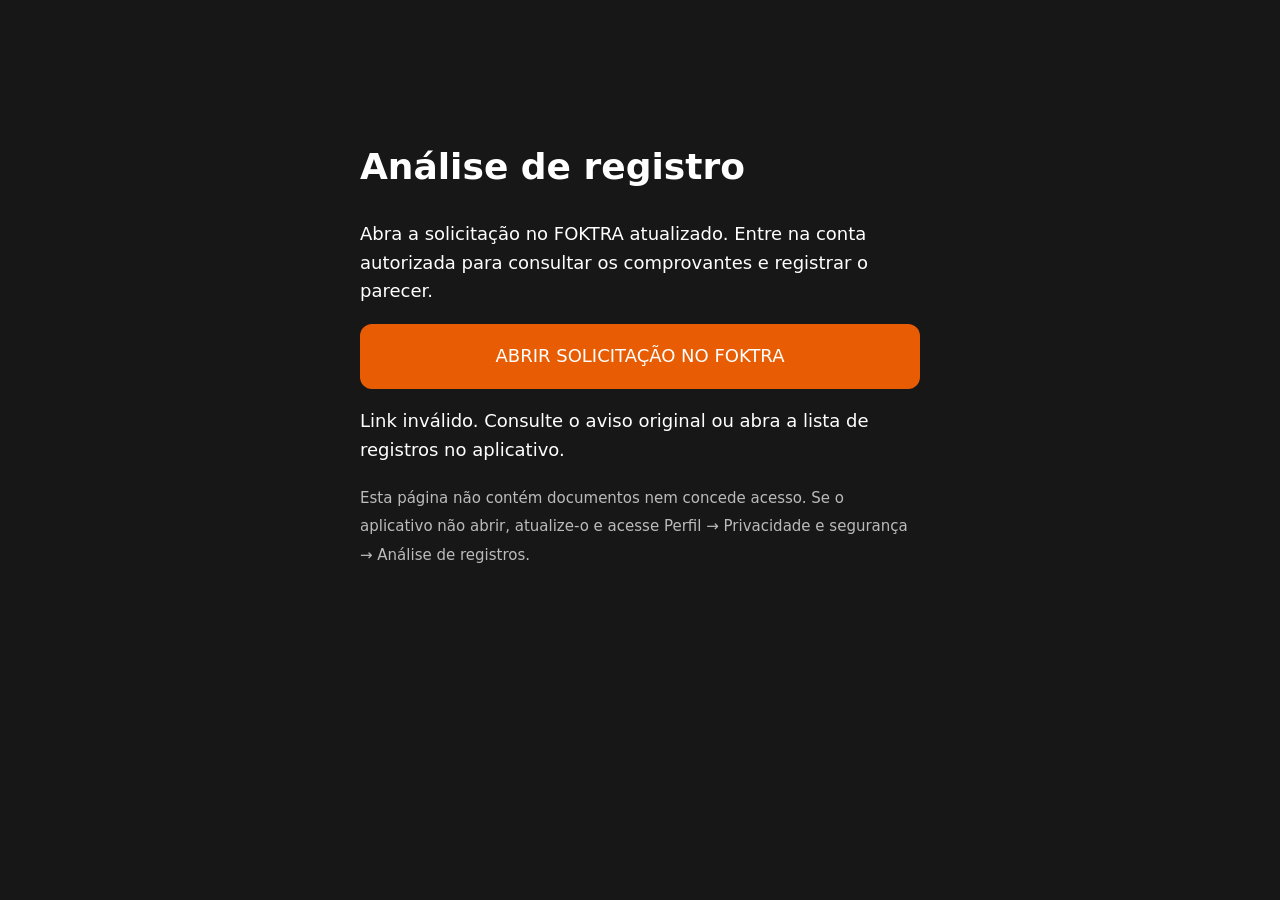
==== analise.html @ 60dfbe34 "Adicionar abertura de solicitações protegidas no app" ====
<!doctype html>
<html lang="pt-BR"><head><meta charset="utf-8"><meta name="viewport" content="width=device-width,initial-scale=1"><meta name="referrer" content="no-referrer"><meta http-equiv="Content-Security-Policy" content="default-src 'none'; script-src 'unsafe-inline'; style-src 'unsafe-inline'; base-uri 'none'; form-action 'none'"><title>FOKTRA — Análise protegida</title><style>body{font:18px system-ui;background:#171717;color:#fff;max-width:560px;margin:10vh auto;padding:24px;line-height:1.6}a{display:block;padding:18px;background:#e85d04;color:#fff;border-radius:12px;text-align:center;text-decoration:none}small{color:#bbb}</style></head><body><h1>Análise de registro</h1><p>Abra a solicitação no FOKTRA atualizado. Entre na conta autorizada para consultar os comprovantes e registrar o parecer.</p><a id="open" hidden>ABRIR SOLICITAÇÃO NO FOKTRA</a><p id="status">Conferindo link…</p><small>Esta página não contém documentos nem concede acesso. Se o aplicativo não abrir, atualize-o e acesse Perfil → Privacidade e segurança → Análise de registros.</small><script>const id=new URL(location.href).searchParams.get('request');if(/^[a-f0-9-]{36}$/i.test(id||'')){const link=document.getElementById('open');link.href='foktra://review?request='+encodeURIComponent(id);link.hidden=false;document.getElementById('status').textContent='Os documentos ficam protegidos dentro do aplicativo.';}else document.getElementById('status').textContent='Link inválido. Consulte o aviso original ou abra a lista de registros no aplicativo.';</script></body></html>
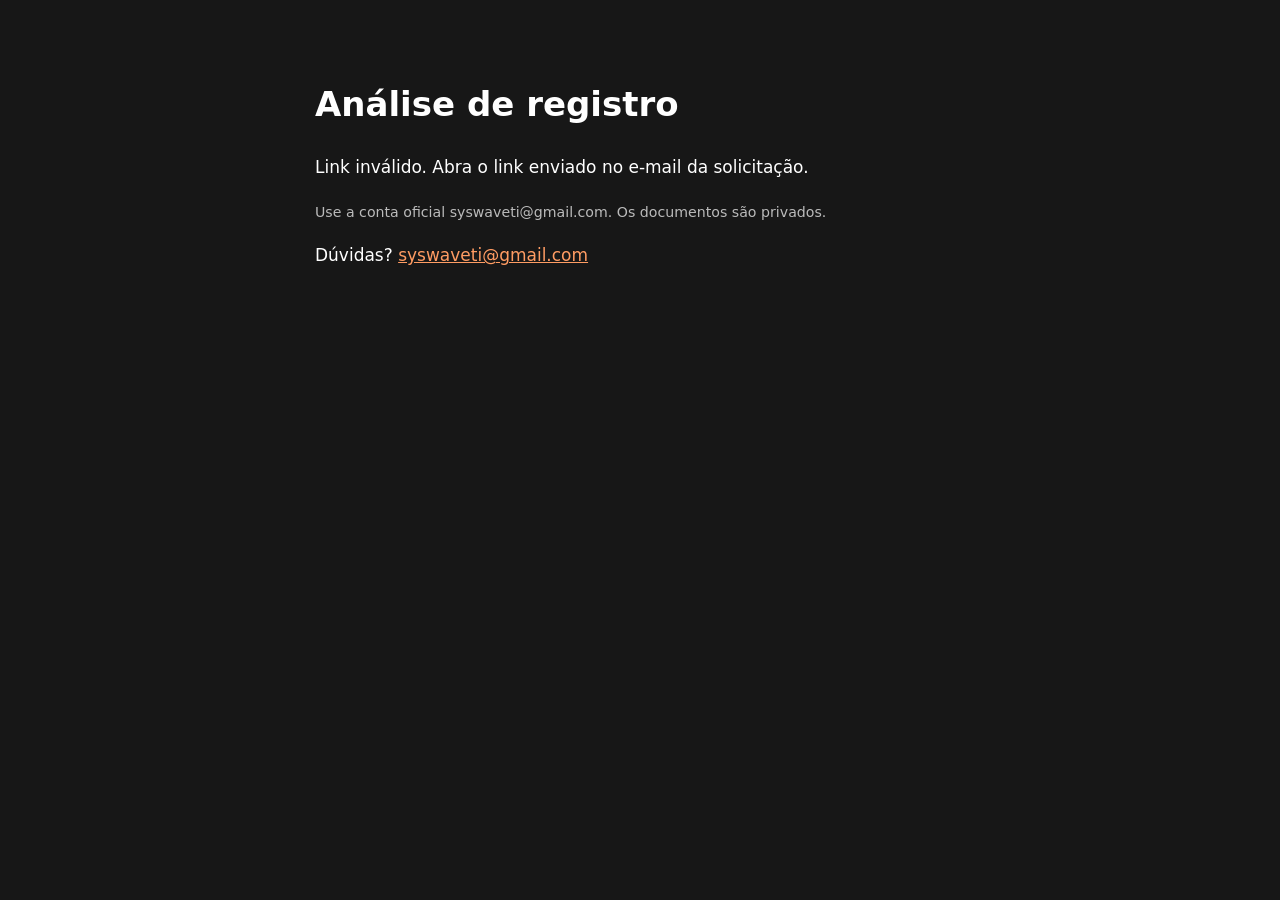
==== commit 8d8a670d: "Permitir análise protegida de CREF e CRN no navegador" ====
--- a/analise.html
+++ b/analise.html
@@ -1,2 +1 @@
-<!doctype html>
-<html lang="pt-BR"><head><meta charset="utf-8"><meta name="viewport" content="width=device-width,initial-scale=1"><meta name="referrer" content="no-referrer"><meta http-equiv="Content-Security-Policy" content="default-src 'none'; script-src 'unsafe-inline'; style-src 'unsafe-inline'; base-uri 'none'; form-action 'none'"><title>FOKTRA — Análise protegida</title><style>body{font:18px system-ui;background:#171717;color:#fff;max-width:560px;margin:10vh auto;padding:24px;line-height:1.6}a{display:block;padding:18px;background:#e85d04;color:#fff;border-radius:12px;text-align:center;text-decoration:none}small{color:#bbb}</style></head><body><h1>Análise de registro</h1><p>Abra a solicitação no FOKTRA atualizado. Entre na conta autorizada para consultar os comprovantes e registrar o parecer.</p><a id="open" hidden>ABRIR SOLICITAÇÃO NO FOKTRA</a><p id="status">Conferindo link…</p><small>Esta página não contém documentos nem concede acesso. Se o aplicativo não abrir, atualize-o e acesse Perfil → Privacidade e segurança → Análise de registros.</small><script>const id=new URL(location.href).searchParams.get('request');if(/^[a-f0-9-]{36}$/i.test(id||'')){const link=document.getElementById('open');link.href='foktra://review?request='+encodeURIComponent(id);link.hidden=false;document.getElementById('status').textContent='Os documentos ficam protegidos dentro do aplicativo.';}else document.getElementById('status').textContent='Link inválido. Consulte o aviso original ou abra a lista de registros no aplicativo.';</script></body></html>
+<!doctype html><html lang="pt-BR"><head><meta charset="utf-8"><meta name="viewport" content="width=device-width,initial-scale=1"><meta name="referrer" content="no-referrer"><meta http-equiv="Content-Security-Policy" content="default-src 'none'; script-src 'self'; style-src 'unsafe-inline'; connect-src https://ktjfjfcrkgtgzikebhed.supabase.co; img-src blob:; frame-src blob:; base-uri 'none'; form-action 'none'"><title>FOKTRA — Análise protegida</title><style>body{font:17px system-ui;background:#171717;color:#fff;max-width:650px;margin:30px auto;padding:24px;line-height:1.6}button,a.btn{display:block;padding:16px;background:#e85d04;color:white;border:0;border-radius:12px;margin:12px 0;font:inherit;cursor:pointer}button:disabled{opacity:.5}input,textarea,select{display:block;box-sizing:border-box;width:100%;padding:12px;margin:8px 0 18px;background:#292929;color:white;border:1px solid #777;border-radius:8px;font:inherit}img,iframe{width:100%;border:0}iframe{height:65vh}small{color:#bbb}[hidden]{display:none!important}#status{white-space:pre-wrap}a{color:#ff9c63}</style><script src="analise.js" defer></script></head><body><h1>Análise de registro</h1><p id="status" role="status">Conferindo solicitação…</p><button id="login" hidden>ENTRAR COM GOOGLE</button><small id="hint">Use a conta oficial syswaveti@gmail.com. Os documentos são privados.</small><section id="review" hidden><h2 id="professional"></h2><p id="registration"></p><div id="documents"></div><form id="verdict"><label>Comentário para o profissional (obrigatório)<textarea id="reason" required maxlength="1000"></textarea></label><label>Evidência da consulta ao conselho<textarea id="evidence" maxlength="1000"></textarea></label><label>Validade da aprovação<input type="date" id="expires"></label><button type="submit" value="approved">APROVAR DOCUMENTO</button><button type="submit" value="rejected" style="background:#9b2929">RECUSAR DOCUMENTO</button></form></section><p>Dúvidas? <a href="mailto:syswaveti@gmail.com">syswaveti@gmail.com</a></p><button id="logout" hidden>SAIR DA CONTA</button></body></html>
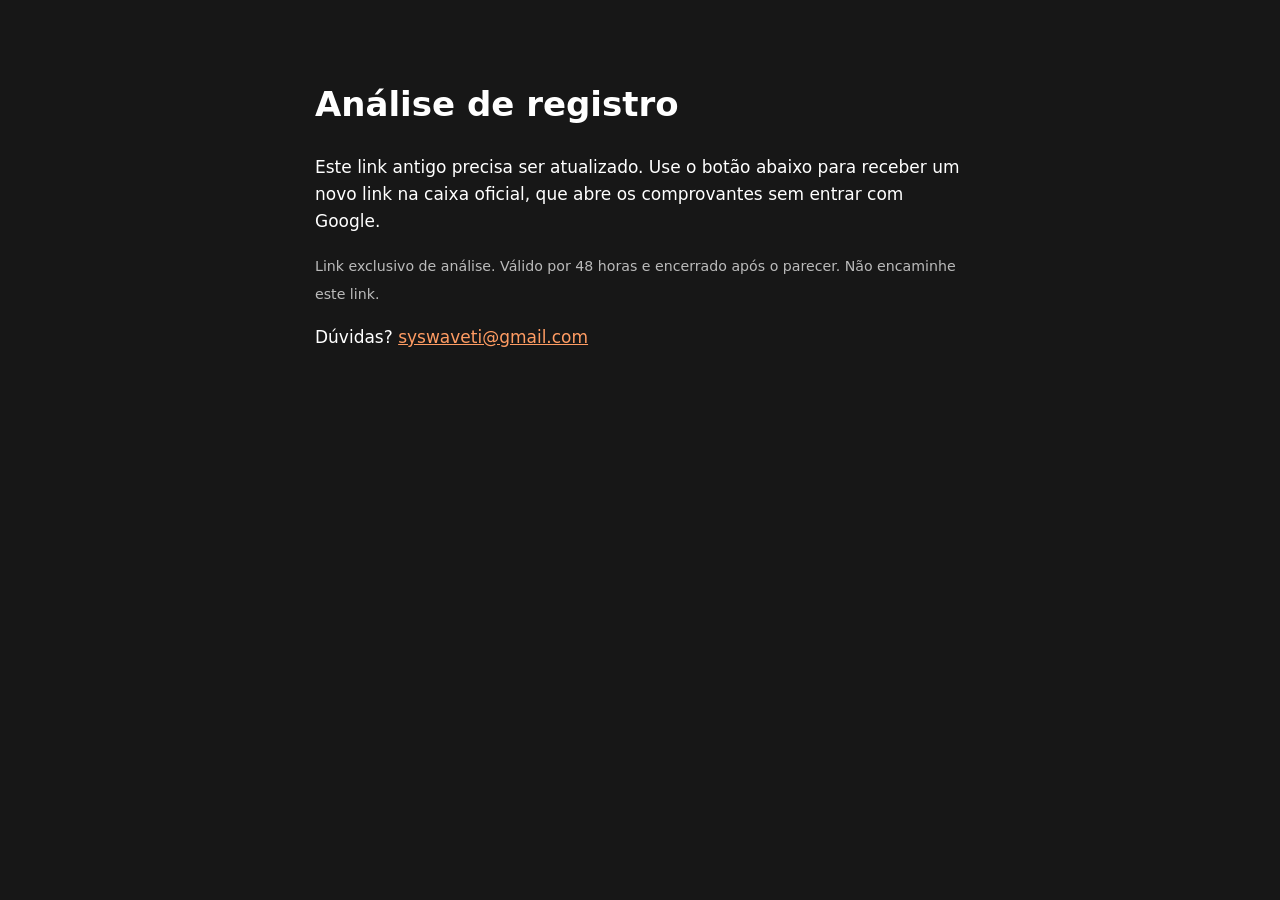
==== commit 40b8604e: "Abrir comprovantes e parecer pelo link exclusivo sem Google" ====
--- a/analise.html
+++ b/analise.html
@@ -1 +1 @@
-<!doctype html><html lang="pt-BR"><head><meta charset="utf-8"><meta name="viewport" content="width=device-width,initial-scale=1"><meta name="referrer" content="no-referrer"><meta http-equiv="Content-Security-Policy" content="default-src 'none'; script-src 'self'; style-src 'unsafe-inline'; connect-src https://ktjfjfcrkgtgzikebhed.supabase.co; img-src blob:; frame-src blob:; base-uri 'none'; form-action 'none'"><title>FOKTRA — Análise protegida</title><style>body{font:17px system-ui;background:#171717;color:#fff;max-width:650px;margin:30px auto;padding:24px;line-height:1.6}button,a.btn{display:block;padding:16px;background:#e85d04;color:white;border:0;border-radius:12px;margin:12px 0;font:inherit;cursor:pointer}button:disabled{opacity:.5}input,textarea,select{display:block;box-sizing:border-box;width:100%;padding:12px;margin:8px 0 18px;background:#292929;color:white;border:1px solid #777;border-radius:8px;font:inherit}img,iframe{width:100%;border:0}iframe{height:65vh}small{color:#bbb}[hidden]{display:none!important}#status{white-space:pre-wrap}a{color:#ff9c63}</style><script src="analise.js" defer></script></head><body><h1>Análise de registro</h1><p id="status" role="status">Conferindo solicitação…</p><button id="login" hidden>ENTRAR COM GOOGLE</button><small id="hint">Use a conta oficial syswaveti@gmail.com. Os documentos são privados.</small><section id="review" hidden><h2 id="professional"></h2><p id="registration"></p><div id="documents"></div><form id="verdict"><label>Comentário para o profissional (obrigatório)<textarea id="reason" required maxlength="1000"></textarea></label><label>Evidência da consulta ao conselho<textarea id="evidence" maxlength="1000"></textarea></label><label>Validade da aprovação<input type="date" id="expires"></label><button type="submit" value="approved">APROVAR DOCUMENTO</button><button type="submit" value="rejected" style="background:#9b2929">RECUSAR DOCUMENTO</button></form></section><p>Dúvidas? <a href="mailto:syswaveti@gmail.com">syswaveti@gmail.com</a></p><button id="logout" hidden>SAIR DA CONTA</button></body></html>+<!doctype html><html lang="pt-BR"><head><meta charset="utf-8"><meta name="viewport" content="width=device-width,initial-scale=1"><meta name="referrer" content="no-referrer"><meta http-equiv="Content-Security-Policy" content="default-src 'none'; script-src 'self'; style-src 'unsafe-inline'; connect-src https://ktjfjfcrkgtgzikebhed.supabase.co; img-src blob:; frame-src blob:; base-uri 'none'; form-action 'none'"><title>FOKTRA — Análise protegida</title><style>body{font:17px system-ui;background:#171717;color:#fff;max-width:650px;margin:30px auto;padding:24px;line-height:1.6}button,a.btn{display:block;padding:16px;background:#e85d04;color:white;border:0;border-radius:12px;margin:12px 0;font:inherit;cursor:pointer}button:disabled{opacity:.5}input,textarea,select{display:block;box-sizing:border-box;width:100%;padding:12px;margin:8px 0 18px;background:#292929;color:white;border:1px solid #777;border-radius:8px;font:inherit}img,iframe{width:100%;border:0}iframe{height:65vh}img{max-height:420px;object-fit:contain}small{color:#bbb}[hidden]{display:none!important}#status{white-space:pre-wrap}a{color:#ff9c63}</style><script src="analise.js" defer></script></head><body><h1>Análise de registro</h1><p id="status" role="status">Conferindo solicitação…</p><button id="resend" hidden>ENVIAR NOVO LINK AO GMAIL DA ADMINISTRAÇÃO</button><small id="hint">Link exclusivo de análise. Válido por 48 horas e encerrado após o parecer. Não encaminhe este link.</small><section id="review" hidden><h2 id="professional"></h2><p id="registration"></p><div id="documents"></div><form id="verdict"><label>Comentário para o profissional (obrigatório)<textarea id="reason" required maxlength="1000"></textarea></label><label>Evidência da consulta ao conselho<textarea id="evidence" maxlength="1000"></textarea></label><label>Validade da aprovação<input type="date" id="expires"></label><button id="approve" type="submit" value="approved">APROVAR DOCUMENTO</button><button type="submit" value="rejected" style="background:#9b2929">RECUSAR DOCUMENTO</button></form></section><p>Dúvidas? <a href="mailto:syswaveti@gmail.com">syswaveti@gmail.com</a></p></body></html>
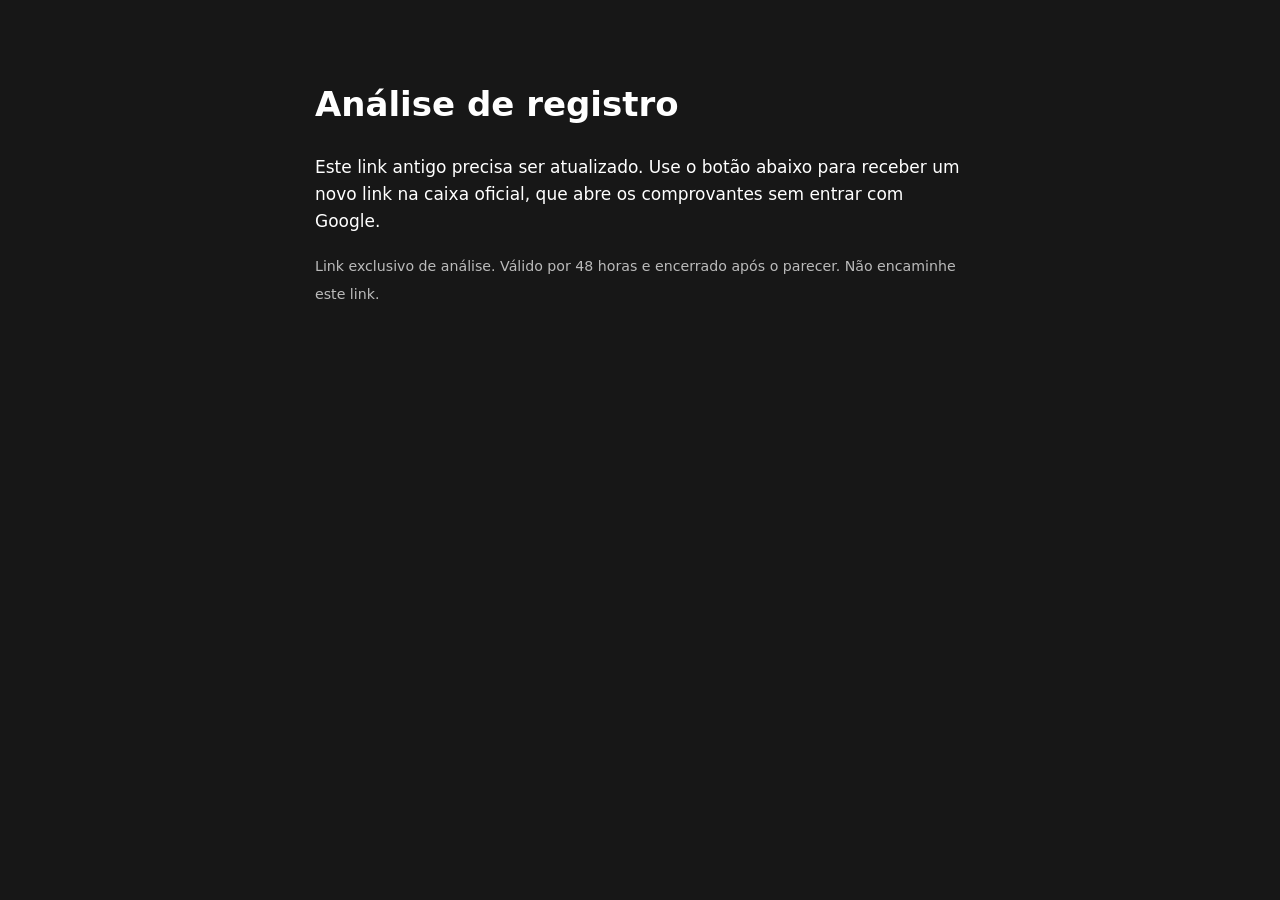
==== commit dcde30d8: "Remover contato de dúvidas da página de análise" ====
--- a/analise.html
+++ b/analise.html
@@ -1 +1 @@
-<!doctype html><html lang="pt-BR"><head><meta charset="utf-8"><meta name="viewport" content="width=device-width,initial-scale=1"><meta name="referrer" content="no-referrer"><meta http-equiv="Content-Security-Policy" content="default-src 'none'; script-src 'self'; style-src 'unsafe-inline'; connect-src https://ktjfjfcrkgtgzikebhed.supabase.co; img-src blob:; frame-src blob:; base-uri 'none'; form-action 'none'"><title>FOKTRA — Análise protegida</title><style>body{font:17px system-ui;background:#171717;color:#fff;max-width:650px;margin:30px auto;padding:24px;line-height:1.6}button,a.btn{display:block;padding:16px;background:#e85d04;color:white;border:0;border-radius:12px;margin:12px 0;font:inherit;cursor:pointer}button:disabled{opacity:.5}input,textarea,select{display:block;box-sizing:border-box;width:100%;padding:12px;margin:8px 0 18px;background:#292929;color:white;border:1px solid #777;border-radius:8px;font:inherit}img,iframe{width:100%;border:0}iframe{height:65vh}img{max-height:420px;object-fit:contain}small{color:#bbb}[hidden]{display:none!important}#status{white-space:pre-wrap}a{color:#ff9c63}</style><script src="analise.js" defer></script></head><body><h1>Análise de registro</h1><p id="status" role="status">Conferindo solicitação…</p><button id="resend" hidden>ENVIAR NOVO LINK AO GMAIL DA ADMINISTRAÇÃO</button><small id="hint">Link exclusivo de análise. Válido por 48 horas e encerrado após o parecer. Não encaminhe este link.</small><section id="review" hidden><h2 id="professional"></h2><p id="registration"></p><div id="documents"></div><form id="verdict"><label>Comentário para o profissional (obrigatório)<textarea id="reason" required maxlength="1000"></textarea></label><label>Evidência da consulta ao conselho<textarea id="evidence" maxlength="1000"></textarea></label><label>Validade da aprovação<input type="date" id="expires"></label><button id="approve" type="submit" value="approved">APROVAR DOCUMENTO</button><button type="submit" value="rejected" style="background:#9b2929">RECUSAR DOCUMENTO</button></form></section><p>Dúvidas? <a href="mailto:syswaveti@gmail.com">syswaveti@gmail.com</a></p></body></html>+<!doctype html><html lang="pt-BR"><head><meta charset="utf-8"><meta name="viewport" content="width=device-width,initial-scale=1"><meta name="referrer" content="no-referrer"><meta http-equiv="Content-Security-Policy" content="default-src 'none'; script-src 'self'; style-src 'unsafe-inline'; connect-src https://ktjfjfcrkgtgzikebhed.supabase.co; img-src blob:; frame-src blob:; base-uri 'none'; form-action 'none'"><title>FOKTRA — Análise protegida</title><style>body{font:17px system-ui;background:#171717;color:#fff;max-width:650px;margin:30px auto;padding:24px;line-height:1.6}button,a.btn{display:block;padding:16px;background:#e85d04;color:white;border:0;border-radius:12px;margin:12px 0;font:inherit;cursor:pointer}button:disabled{opacity:.5}input,textarea,select{display:block;box-sizing:border-box;width:100%;padding:12px;margin:8px 0 18px;background:#292929;color:white;border:1px solid #777;border-radius:8px;font:inherit}img,iframe{width:100%;border:0}iframe{height:65vh}img{max-height:420px;object-fit:contain}small{color:#bbb}[hidden]{display:none!important}#status{white-space:pre-wrap}a{color:#ff9c63}</style><script src="analise.js?v=direct-20261019-1" defer></script></head><body><h1>Análise de registro</h1><p id="status" role="status">Conferindo solicitação…</p><button id="resend" hidden>ENVIAR NOVO LINK AO GMAIL DA ADMINISTRAÇÃO</button><small id="hint">Link exclusivo de análise. Válido por 48 horas e encerrado após o parecer. Não encaminhe este link.</small><section id="review" hidden><h2 id="professional"></h2><p id="registration"></p><div id="documents"></div><form id="verdict"><label>Comentário para o profissional (obrigatório)<textarea id="reason" required maxlength="1000"></textarea></label><label>Evidência da consulta ao conselho<textarea id="evidence" maxlength="1000"></textarea></label><label>Validade da aprovação<input type="date" id="expires"></label><button id="approve" type="submit" value="approved">APROVAR DOCUMENTO</button><button type="submit" value="rejected" style="background:#9b2929">RECUSAR DOCUMENTO</button></form></section></body></html>
